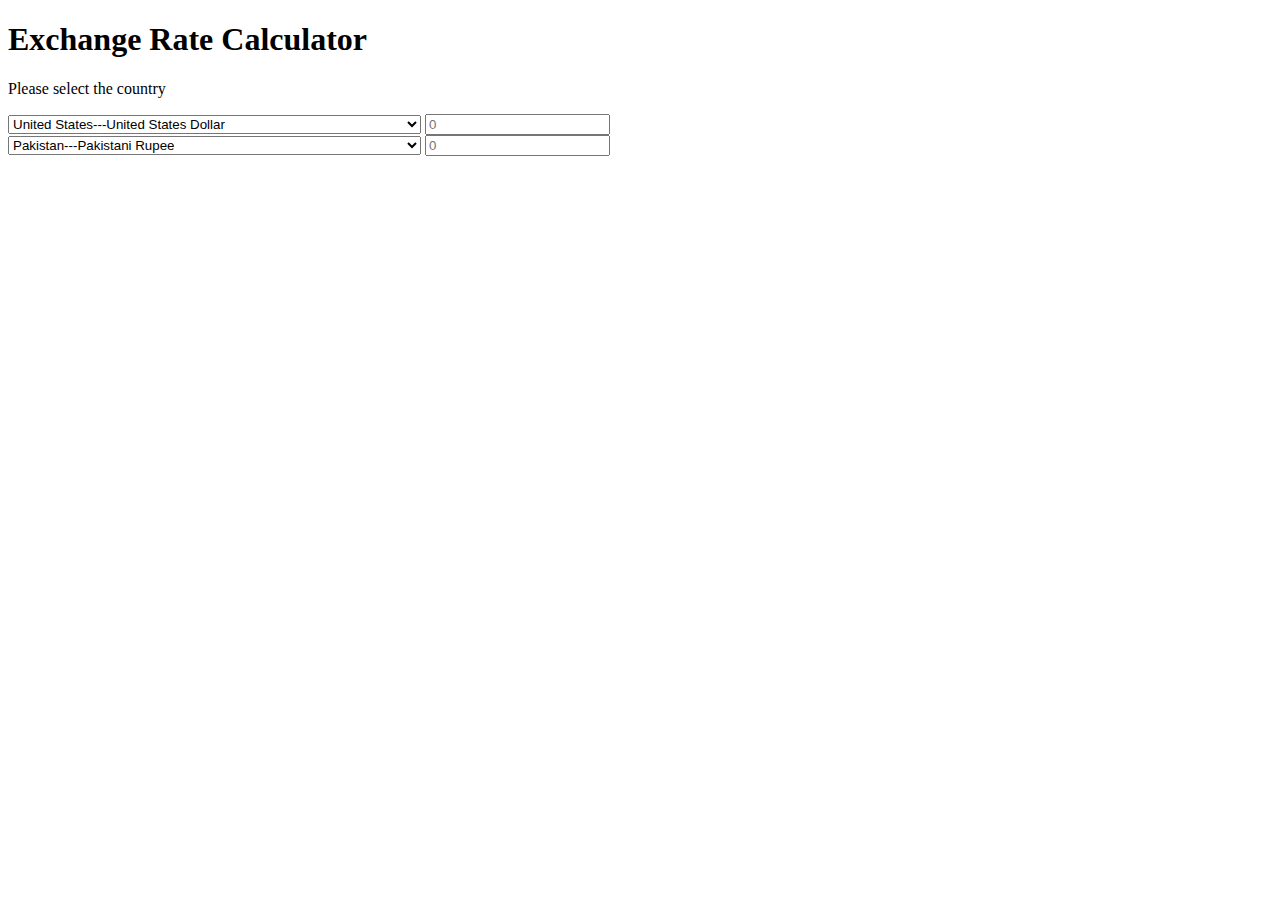
==== Exchange Rate/index.html @ e3682e4d "Rxchange rate" ====
<!DOCTYPE html>
<html lang="en">
<head>
    <meta charset="UTF-8">
    <meta http-equiv="X-UA-Compatible" content="IE=edge">
    <meta name="viewport" content="width=device-width, initial-scale=1.0">
    <title>Exchange Rate Calculator</title>
</head>
<body>
    <h1>Exchange Rate Calculator</h1>
    <p>Please select the country </p>

    <div class="container">
        <div class="currency">
            <select name="" id="currency-one" class="currency-one">
                <option value='AFN'>Afghanistan---Afghan Afghani</option>
                <option value='ALL'>Albania---Albanian Lek</option>
                <option value='DZD'>Algeria---Algerian Dinar</option>
                <option value='AOA'>Angola---Angolan Kwanza</option>
                <option value='ARS'>Argentina---Argentine Peso</option>
                <option value='AMD'>Armenia---Armenian Dram</option>
                <option value='AWG'>Aruba---Aruban Florin</option>
                <option value='AUD'>Australia---Australian Dollar</option>
                <option value='AZN'>Azerbaijan---Azerbaijani Manat</option>
                <option value='BSD'>Bahamas---Bahamian Dollar</option>
                <option value='BHD'>Bahrain---Bahraini Dinar</option>
                <option value='BDT'>Bangladesh---Bangladeshi Taka</option>
                <option value='BBD'>Barbados---Barbados Dollar</option>
                <option value='BYN'>Belarus---Belarusian Ruble</option>
                <option value='BZD'>Belize---Belize Dollar</option>
                <option value='BMD'>Bermuda---Bermudian Dollar</option>
                <option value='BTN'>Bhutan---Bhutanese Ngultrum</option>
                <option value='BOB'>Bolivia---Bolivian Boliviano</option>
                <option value='BAM'>Bosnia and Herzegovina---Bosnia and Herzegovina Mark</option>
                <option value='BWP'>Botswana---Botswana Pula</option>
                <option value='BRL'>Brazil---Brazilian Real</option>
                <option value='BND'>Brunei---Brunei Dollar</option>
                <option value='BGN'>Bulgaria---Bulgarian Lev</option>
                <option value='BIF'>Burundi---Burundian Franc</option>
                <option value='KHR'>Cambodia---Cambodian Riel</option>
                <option value='CAD'>Canada---Canadian Dollar</option>
                <option value='CVE'>Cape Verde---Cape Verdean Escudo</option>
                <option value='KYD'>Cayman Islands---Cayman Islands Dollar</option>
                <option value='XAF'>CEMAC---Central African CFA Franc</option>
                <option value='XOF'>CFA---West African CFA franc</option>
                <option value='CLP'>Chile---Chilean Peso</option>
                <option value='CNY'>China---Chinese Renminbi</option>
                <option value='XPF'>Collectivités d'Outre-Mer---CFP Franc</option>
                <option value='COP'>Colombia---Colombian Peso</option>
                <option value='KMF'>Comoros---Comorian Franc</option>
                <option value='CRC'>Costa Rica---Costa Rican Colon</option>
                <option value='Currency Code'>Country---Currency Name</option>
                <option value='HRK'>Croatia---Croatian Kuna</option>
                <option value='CUC'>Cuba---Cuban Convertible Peso</option>
                <option value='CUP'>Cuba---Cuban Peso</option>
                <option value='CZK'>Czech Republic---Czech Koruna</option>
                <option value='CDF'>Democratic Republic of the Congo---Congolese Franc</option>
                <option value='DKK'>Denmark---Danish Krone</option>
                <option value='DJF'>Djibouti---Djiboutian Franc</option>
                <option value='DOP'>Dominican Republic---Dominican Peso</option>
                <option value='EGP'>Egypt---Egyptian Pound</option>
                <option value='ERN'>Eritrea---Eritrean Nakfa</option>
                <option value='SZL'>Eswatini---Eswatini Lilangeni</option>
                <option value='ETB'>Ethiopia---Ethiopian Birr</option>
                <option value='EUR'>European Union---Euro</option>
                <option value='FKP'>Falkland Islands---Falkland Islands Pound</option>
                <option value='FOK'>Faroe Islands---Faroese Króna</option>
                <option value='FJD'>Fiji---Fiji Dollar</option>
                <option value='GEL'>Georgia---Georgian Lari</option>
                <option value='GHS'>Ghana---Ghanaian Cedi</option>
                <option value='GIP'>Gibraltar---Gibraltar Pound</option>
                <option value='GTQ'>Guatemala---Guatemalan Quetzal</option>
                <option value='GGP'>Guernsey---Guernsey Pound</option>
                <option value='GNF'>Guinea---Guinean Franc</option>
                <option value='GYD'>Guyana---Guyanese Dollar</option>
                <option value='HTG'>Haiti---Haitian Gourde</option>
                <option value='HNL'>Honduras---Honduran Lempira</option>
                <option value='HKD'>Hong Kong---Hong Kong Dollar</option>
                <option value='HUF'>Hungary---Hungarian Forint</option>
                <option value='ISK'>Iceland---Icelandic Króna</option>
                <option value='INR'>India---Indian Rupee</option>
                <option value='IDR'>Indonesia---Indonesian Rupiah</option>
                <option value='XDR'>International Monetary Fund---Special Drawing Rights</option>
                <option value='IRR'>Iran---Iranian Rial</option>
                <option value='IQD'>Iraq---Iraqi Dinar</option>
                <option value='IMP'>Isle of Man---Manx Pound</option>
                <option value='ILS'>Israel---Israeli New Shekel</option>
                <option value='JMD'>Jamaica---Jamaican Dollar</option>
                <option value='JPY'>Japan---Japanese Yen</option>
                <option value='JOD'>Jordan---Jordanian Dinar</option>
                <option value='KZT'>Kazakhstan---Kazakhstani Tenge</option>
                <option value='KES'>Kenya---Kenyan Shilling</option>
                <option value='KID'>Kiribati---Kiribati Dollar</option>
                <option value='KWD'>Kuwait---Kuwaiti Dinar</option>
                <option value='KGS'>Kyrgyzstan---Kyrgyzstani Som</option>
                <option value='LAK'>Laos---Lao Kip</option>
                <option value='LBP'>Lebanon---Lebanese Pound</option>
                <option value='LSL'>Lesotho---Lesotho Loti</option>
                <option value='LRD'>Liberia---Liberian Dollar</option>
                <option value='LYD'>Libya---Libyan Dinar</option>
                <option value='MOP'>Macau---Macanese Pataca</option>
                <option value='MGA'>Madagascar---Malagasy Ariary</option>
                <option value='MWK'>Malawi---Malawian Kwacha</option>
                <option value='MYR'>Malaysia---Malaysian Ringgit</option>
                <option value='MVR'>Maldives---Maldivian Rufiyaa</option>
                <option value='MRU'>Mauritania---Mauritanian Ouguiya</option>
                <option value='MUR'>Mauritius---Mauritian Rupee</option>
                <option value='MXN'>Mexico---Mexican Peso</option>
                <option value='MDL'>Moldova---Moldovan Leu</option>
                <option value='MNT'>Mongolia---Mongolian Tögrög</option>
                <option value='MAD'>Morocco---Moroccan Dirham</option>
                <option value='MZN'>Mozambique---Mozambican Metical</option>
                <option value='MMK'>Myanmar---Burmese Kyat</option>
                <option value='NAD'>Namibia---Namibian Dollar</option>
                <option value='NPR'>Nepal---Nepalese Rupee</option>
                <option value='ANG'>Netherlands Antilles---Netherlands Antillian Guilder</option>
                <option value='NZD'>New Zealand---New Zealand Dollar</option>
                <option value='NIO'>Nicaragua---Nicaraguan Córdoba</option>
                <option value='NGN'>Nigeria---Nigerian Naira</option>
                <option value='MKD'>North Macedonia---Macedonian Denar</option>
                <option value='NOK'>Norway---Norwegian Krone</option>
                <option value='OMR'>Oman---Omani Rial</option>
                <option value='XCD'>Organisation of Eastern Caribbean States---East Caribbean Dollar</option>
                <option value='PKR'>Pakistan---Pakistani Rupee</option>
                <option value='PAB'>Panama---Panamanian Balboa</option>
                <option value='PGK'>Papua New Guinea---Papua New Guinean Kina</option>
                <option value='PYG'>Paraguay---Paraguayan Guaraní</option>
                <option value='PEN'>Peru---Peruvian Sol</option>
                <option value='PHP'>Philippines---Philippine Peso</option>
                <option value='PLN'>Poland---Polish Złoty</option>
                <option value='QAR'>Qatar---Qatari Riyal</option>
                <option value='RON'>Romania---Romanian Leu</option>
                <option value='RUB'>Russia---Russian Ruble</option>
                <option value='RWF'>Rwanda---Rwandan Franc</option>
                <option value='SHP'>Saint Helena---Saint Helena Pound</option>
                <option value='WST'>Samoa---Samoan Tālā</option>
                <option value='STN'>São Tomé and Príncipe---São Tomé and Príncipe Dobra</option>
                <option value='SAR'>Saudi Arabia---Saudi Riyal</option>
                <option value='RSD'>Serbia---Serbian Dinar</option>
                <option value='SCR'>Seychelles---Seychellois Rupee</option>
                <option value='SLL'>Sierra Leone---Sierra Leonean Leone</option>
                <option value='SGD'>Singapore---Singapore Dollar</option>
                <option value='SBD'>Solomon Islands---Solomon Islands Dollar</option>
                <option value='SOS'>Somalia---Somali Shilling</option>
                <option value='ZAR'>South Africa---South African Rand</option>
                <option value='KRW'>South Korea---South Korean Won</option>
                <option value='SSP'>South Sudan---South Sudanese Pound</option>
                <option value='LKR'>Sri Lanka---Sri Lanka Rupee</option>
                <option value='SDG'>Sudan---Sudanese Pound</option>
                <option value='SRD'>Suriname---Surinamese Dollar</option>
                <option value='SEK'>Sweden---Swedish Krona</option>
                <option value='CHF'>Switzerland---Swiss Franc</option>
                <option value='SYP'>Syria---Syrian Pound</option>
                <option value='TWD'>Taiwan---New Taiwan Dollar</option>
                <option value='TJS'>Tajikistan---Tajikistani Somoni</option>
                <option value='TZS'>Tanzania---Tanzanian Shilling</option>
                <option value='THB'>Thailand---Thai Baht</option>
                <option value='GMD'>The Gambia---Gambian Dalasi</option>
                <option value='TOP'>Tonga---Tongan Paʻanga</option>
                <option value='TTD'>Trinidad and Tobago---Trinidad and Tobago Dollar</option>
                <option value='TND'>Tunisia---Tunisian Dinar</option>
                <option value='TRY'>Turkey---Turkish Lira</option>
                <option value='TMT'>Turkmenistan---Turkmenistan Manat</option>
                <option value='TVD'>Tuvalu---Tuvaluan Dollar</option>
                <option value='UGX'>Uganda---Ugandan Shilling</option>
                <option value='UAH'>Ukraine---Ukrainian Hryvnia</option>
                <option value='AED'>United Arab Emirates---UAE Dirham</option>
                <option value='GBP'>United Kingdom---Pound Sterling</option>
                <option value='USD' selected>United States---United States Dollar</option>
                <option value='UYU'>Uruguay---Uruguayan Peso</option>
                <option value='UZS'>Uzbekistan---Uzbekistani So'm</option>
                <option value='VUV'>Vanuatu---Vanuatu Vatu</option>
                <option value='VES'>Venezuela---Venezuelan Bolívar Soberano</option>
                <option value='VND'>Vietnam---Vietnamese Đồng</option>
                <option value='YER'>Yemen---Yemeni Rial</option>
                <option value='ZMW'>Zambia---Zambian Kwacha</option>
            </select>
                <input type="number" id="ammount-one" placeholder="0">
        </div>
        <div class="currency">
            <select name="" id="currency-two" class="currency-one">
                <option value='AFN'>Afghanistan---Afghan Afghani</option>
                <option value='ALL'>Albania---Albanian Lek</option>
                <option value='DZD'>Algeria---Algerian Dinar</option>
                <option value='AOA'>Angola---Angolan Kwanza</option>
                <option value='ARS'>Argentina---Argentine Peso</option>
                <option value='AMD'>Armenia---Armenian Dram</option>
                <option value='AWG'>Aruba---Aruban Florin</option>
                <option value='AUD'>Australia---Australian Dollar</option>
                <option value='AZN'>Azerbaijan---Azerbaijani Manat</option>
                <option value='BSD'>Bahamas---Bahamian Dollar</option>
                <option value='BHD'>Bahrain---Bahraini Dinar</option>
                <option value='BDT'>Bangladesh---Bangladeshi Taka</option>
                <option value='BBD'>Barbados---Barbados Dollar</option>
                <option value='BYN'>Belarus---Belarusian Ruble</option>
                <option value='BZD'>Belize---Belize Dollar</option>
                <option value='BMD'>Bermuda---Bermudian Dollar</option>
                <option value='BTN'>Bhutan---Bhutanese Ngultrum</option>
                <option value='BOB'>Bolivia---Bolivian Boliviano</option>
                <option value='BAM'>Bosnia and Herzegovina---Bosnia and Herzegovina Mark</option>
                <option value='BWP'>Botswana---Botswana Pula</option>
                <option value='BRL'>Brazil---Brazilian Real</option>
                <option value='BND'>Brunei---Brunei Dollar</option>
                <option value='BGN'>Bulgaria---Bulgarian Lev</option>
                <option value='BIF'>Burundi---Burundian Franc</option>
                <option value='KHR'>Cambodia---Cambodian Riel</option>
                <option value='CAD'>Canada---Canadian Dollar</option>
                <option value='CVE'>Cape Verde---Cape Verdean Escudo</option>
                <option value='KYD'>Cayman Islands---Cayman Islands Dollar</option>
                <option value='XAF'>CEMAC---Central African CFA Franc</option>
                <option value='XOF'>CFA---West African CFA franc</option>
                <option value='CLP'>Chile---Chilean Peso</option>
                <option value='CNY'>China---Chinese Renminbi</option>
                <option value='XPF'>Collectivités d'Outre-Mer---CFP Franc</option>
                <option value='COP'>Colombia---Colombian Peso</option>
                <option value='KMF'>Comoros---Comorian Franc</option>
                <option value='CRC'>Costa Rica---Costa Rican Colon</option>
                <option value='Currency Code'>Country---Currency Name</option>
                <option value='HRK'>Croatia---Croatian Kuna</option>
                <option value='CUC'>Cuba---Cuban Convertible Peso</option>
                <option value='CUP'>Cuba---Cuban Peso</option>
                <option value='CZK'>Czech Republic---Czech Koruna</option>
                <option value='CDF'>Democratic Republic of the Congo---Congolese Franc</option>
                <option value='DKK'>Denmark---Danish Krone</option>
                <option value='DJF'>Djibouti---Djiboutian Franc</option>
                <option value='DOP'>Dominican Republic---Dominican Peso</option>
                <option value='EGP'>Egypt---Egyptian Pound</option>
                <option value='ERN'>Eritrea---Eritrean Nakfa</option>
                <option value='SZL'>Eswatini---Eswatini Lilangeni</option>
                <option value='ETB'>Ethiopia---Ethiopian Birr</option>
                <option value='EUR'>European Union---Euro</option>
                <option value='FKP'>Falkland Islands---Falkland Islands Pound</option>
                <option value='FOK'>Faroe Islands---Faroese Króna</option>
                <option value='FJD'>Fiji---Fiji Dollar</option>
                <option value='GEL'>Georgia---Georgian Lari</option>
                <option value='GHS'>Ghana---Ghanaian Cedi</option>
                <option value='GIP'>Gibraltar---Gibraltar Pound</option>
                <option value='GTQ'>Guatemala---Guatemalan Quetzal</option>
                <option value='GGP'>Guernsey---Guernsey Pound</option>
                <option value='GNF'>Guinea---Guinean Franc</option>
                <option value='GYD'>Guyana---Guyanese Dollar</option>
                <option value='HTG'>Haiti---Haitian Gourde</option>
                <option value='HNL'>Honduras---Honduran Lempira</option>
                <option value='HKD'>Hong Kong---Hong Kong Dollar</option>
                <option value='HUF'>Hungary---Hungarian Forint</option>
                <option value='ISK'>Iceland---Icelandic Króna</option>
                <option value='INR'>India---Indian Rupee</option>
                <option value='IDR'>Indonesia---Indonesian Rupiah</option>
                <option value='XDR'>International Monetary Fund---Special Drawing Rights</option>
                <option value='IRR'>Iran---Iranian Rial</option>
                <option value='IQD'>Iraq---Iraqi Dinar</option>
                <option value='IMP'>Isle of Man---Manx Pound</option>
                <option value='ILS'>Israel---Israeli New Shekel</option>
                <option value='JMD'>Jamaica---Jamaican Dollar</option>
                <option value='JPY'>Japan---Japanese Yen</option>
                <option value='JOD'>Jordan---Jordanian Dinar</option>
                <option value='KZT'>Kazakhstan---Kazakhstani Tenge</option>
                <option value='KES'>Kenya---Kenyan Shilling</option>
                <option value='KID'>Kiribati---Kiribati Dollar</option>
                <option value='KWD'>Kuwait---Kuwaiti Dinar</option>
                <option value='KGS'>Kyrgyzstan---Kyrgyzstani Som</option>
                <option value='LAK'>Laos---Lao Kip</option>
                <option value='LBP'>Lebanon---Lebanese Pound</option>
                <option value='LSL'>Lesotho---Lesotho Loti</option>
                <option value='LRD'>Liberia---Liberian Dollar</option>
                <option value='LYD'>Libya---Libyan Dinar</option>
                <option value='MOP'>Macau---Macanese Pataca</option>
                <option value='MGA'>Madagascar---Malagasy Ariary</option>
                <option value='MWK'>Malawi---Malawian Kwacha</option>
                <option value='MYR'>Malaysia---Malaysian Ringgit</option>
                <option value='MVR'>Maldives---Maldivian Rufiyaa</option>
                <option value='MRU'>Mauritania---Mauritanian Ouguiya</option>
                <option value='MUR'>Mauritius---Mauritian Rupee</option>
                <option value='MXN'>Mexico---Mexican Peso</option>
                <option value='MDL'>Moldova---Moldovan Leu</option>
                <option value='MNT'>Mongolia---Mongolian Tögrög</option>
                <option value='MAD'>Morocco---Moroccan Dirham</option>
                <option value='MZN'>Mozambique---Mozambican Metical</option>
                <option value='MMK'>Myanmar---Burmese Kyat</option>
                <option value='NAD'>Namibia---Namibian Dollar</option>
                <option value='NPR'>Nepal---Nepalese Rupee</option>
                <option value='ANG'>Netherlands Antilles---Netherlands Antillian Guilder</option>
                <option value='NZD'>New Zealand---New Zealand Dollar</option>
                <option value='NIO'>Nicaragua---Nicaraguan Córdoba</option>
                <option value='NGN'>Nigeria---Nigerian Naira</option>
                <option value='MKD'>North Macedonia---Macedonian Denar</option>
                <option value='NOK'>Norway---Norwegian Krone</option>
                <option value='OMR'>Oman---Omani Rial</option>
                <option value='XCD'>Organisation of Eastern Caribbean States---East Caribbean Dollar</option>
                <option value='PKR' selected>Pakistan---Pakistani Rupee</option>
                <option value='PAB'>Panama---Panamanian Balboa</option>
                <option value='PGK'>Papua New Guinea---Papua New Guinean Kina</option>
                <option value='PYG'>Paraguay---Paraguayan Guaraní</option>
                <option value='PEN'>Peru---Peruvian Sol</option>
                <option value='PHP'>Philippines---Philippine Peso</option>
                <option value='PLN'>Poland---Polish Złoty</option>
                <option value='QAR'>Qatar---Qatari Riyal</option>
                <option value='RON'>Romania---Romanian Leu</option>
                <option value='RUB'>Russia---Russian Ruble</option>
                <option value='RWF'>Rwanda---Rwandan Franc</option>
                <option value='SHP'>Saint Helena---Saint Helena Pound</option>
                <option value='WST'>Samoa---Samoan Tālā</option>
                <option value='STN'>São Tomé and Príncipe---São Tomé and Príncipe Dobra</option>
                <option value='SAR'>Saudi Arabia---Saudi Riyal</option>
                <option value='RSD'>Serbia---Serbian Dinar</option>
                <option value='SCR'>Seychelles---Seychellois Rupee</option>
                <option value='SLL'>Sierra Leone---Sierra Leonean Leone</option>
                <option value='SGD'>Singapore---Singapore Dollar</option>
                <option value='SBD'>Solomon Islands---Solomon Islands Dollar</option>
                <option value='SOS'>Somalia---Somali Shilling</option>
                <option value='ZAR'>South Africa---South African Rand</option>
                <option value='KRW'>South Korea---South Korean Won</option>
                <option value='SSP'>South Sudan---South Sudanese Pound</option>
                <option value='LKR'>Sri Lanka---Sri Lanka Rupee</option>
                <option value='SDG'>Sudan---Sudanese Pound</option>
                <option value='SRD'>Suriname---Surinamese Dollar</option>
                <option value='SEK'>Sweden---Swedish Krona</option>
                <option value='CHF'>Switzerland---Swiss Franc</option>
                <option value='SYP'>Syria---Syrian Pound</option>
                <option value='TWD'>Taiwan---New Taiwan Dollar</option>
                <option value='TJS'>Tajikistan---Tajikistani Somoni</option>
                <option value='TZS'>Tanzania---Tanzanian Shilling</option>
                <option value='THB'>Thailand---Thai Baht</option>
                <option value='GMD'>The Gambia---Gambian Dalasi</option>
                <option value='TOP'>Tonga---Tongan Paʻanga</option>
                <option value='TTD'>Trinidad and Tobago---Trinidad and Tobago Dollar</option>
                <option value='TND'>Tunisia---Tunisian Dinar</option>
                <option value='TRY'>Turkey---Turkish Lira</option>
                <option value='TMT'>Turkmenistan---Turkmenistan Manat</option>
                <option value='TVD'>Tuvalu---Tuvaluan Dollar</option>
                <option value='UGX'>Uganda---Ugandan Shilling</option>
                <option value='UAH'>Ukraine---Ukrainian Hryvnia</option>
                <option value='AED'>United Arab Emirates---UAE Dirham</option>
                <option value='GBP'>United Kingdom---Pound Sterling</option>
                <option value='USD'>United States---United States Dollar</option>
                <option value='UYU'>Uruguay---Uruguayan Peso</option>
                <option value='UZS'>Uzbekistan---Uzbekistani So'm</option>
                <option value='VUV'>Vanuatu---Vanuatu Vatu</option>
                <option value='VES'>Venezuela---Venezuelan Bolívar Soberano</option>
                <option value='VND'>Vietnam---Vietnamese Đồng</option>
                <option value='YER'>Yemen---Yemeni Rial</option>
                <option value='ZMW'>Zambia---Zambian Kwacha</option>
            </select>
                <input type="number" id="ammount-two" placeholder="0">
        </div>
    <div>

</body>
</html>
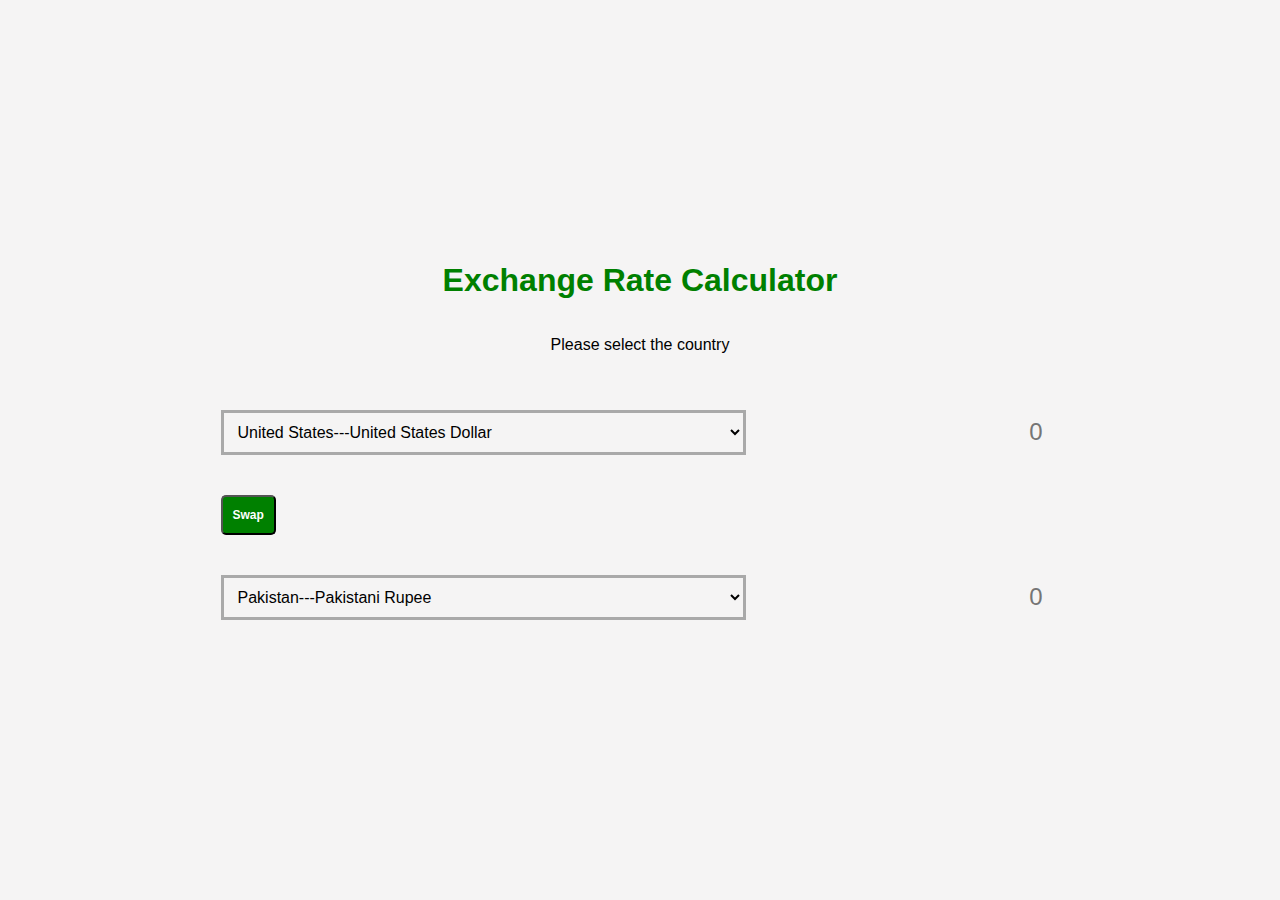
==== commit 709f19ac: "Exchange rate CSS" ====
--- a/Exchange Rate/index.html
+++ b/Exchange Rate/index.html
@@ -4,6 +4,7 @@
     <meta charset="UTF-8">
     <meta http-equiv="X-UA-Compatible" content="IE=edge">
     <meta name="viewport" content="width=device-width, initial-scale=1.0">
+    <link rel="stylesheet" href="style.css">
     <title>Exchange Rate Calculator</title>
 </head>
 <body>
@@ -175,8 +176,14 @@
                 <option value='YER'>Yemen---Yemeni Rial</option>
                 <option value='ZMW'>Zambia---Zambian Kwacha</option>
             </select>
-                <input type="number" id="ammount-one" placeholder="0">
+            <input type="number" id="ammount-one" placeholder="0">
         </div>
+
+        <div class="swap-rate">
+            <button class="btn" id="swap">Swap</button>
+            <div class="rate" id="rate"></div>
+        </div>
+
         <div class="currency">
             <select name="" id="currency-two" class="currency-one">
                 <option value='AFN'>Afghanistan---Afghan Afghani</option>
@@ -343,6 +350,8 @@
             </select>
                 <input type="number" id="ammount-two" placeholder="0">
         </div>
+
+       
     <div>
 
 </body>
--- a/Exchange Rate/style.css
+++ b/Exchange Rate/style.css
@@ -0,0 +1,74 @@
+*{
+    box-sizing: border-box;
+}
+
+body{
+    background-color:rgb(245, 244, 244);
+    font-family: sans-serif;
+    display: flex;
+    flex-direction: column;
+    align-items: center;
+    justify-content: center;
+    height: 100vh;
+    margin: 0%;
+    padding: 10px;
+}
+
+h1{
+    color: green;
+}
+
+p{
+    text-align: center;
+}
+.btn{
+    display:block;
+    color: white;
+    background-color: green ;
+    border-radius: 5px;
+    padding: 2px 10px;
+    
+    font-size: 12px;
+    font-weight: bold;
+    cursor: pointer;
+
+}
+.currency{
+    padding: 40px 0;
+    align-items: center;
+    justify-content: center;
+    display: flex;
+}
+
+.currency select {
+    padding: 10px 20px 10px 10px;
+    font-size: 16px;
+    border: 3px solid darkgray;
+    background: transparent;
+
+}
+
+.currency input {
+    background-color:transparent ;
+    border: 0;
+    font-size: 24px;
+    text-align: right;
+    /* margin-bottom: 30px; */
+}
+
+
+.swap-rate{
+    text-align: center;
+    display: flex;
+    justify-content: space-between;
+}
+
+.rate{
+    font-family: 16px;
+    color: green;
+    padding: 20px 0;
+}
+
+select:focus, input:focus, button:focus {
+    outline: 0;
+}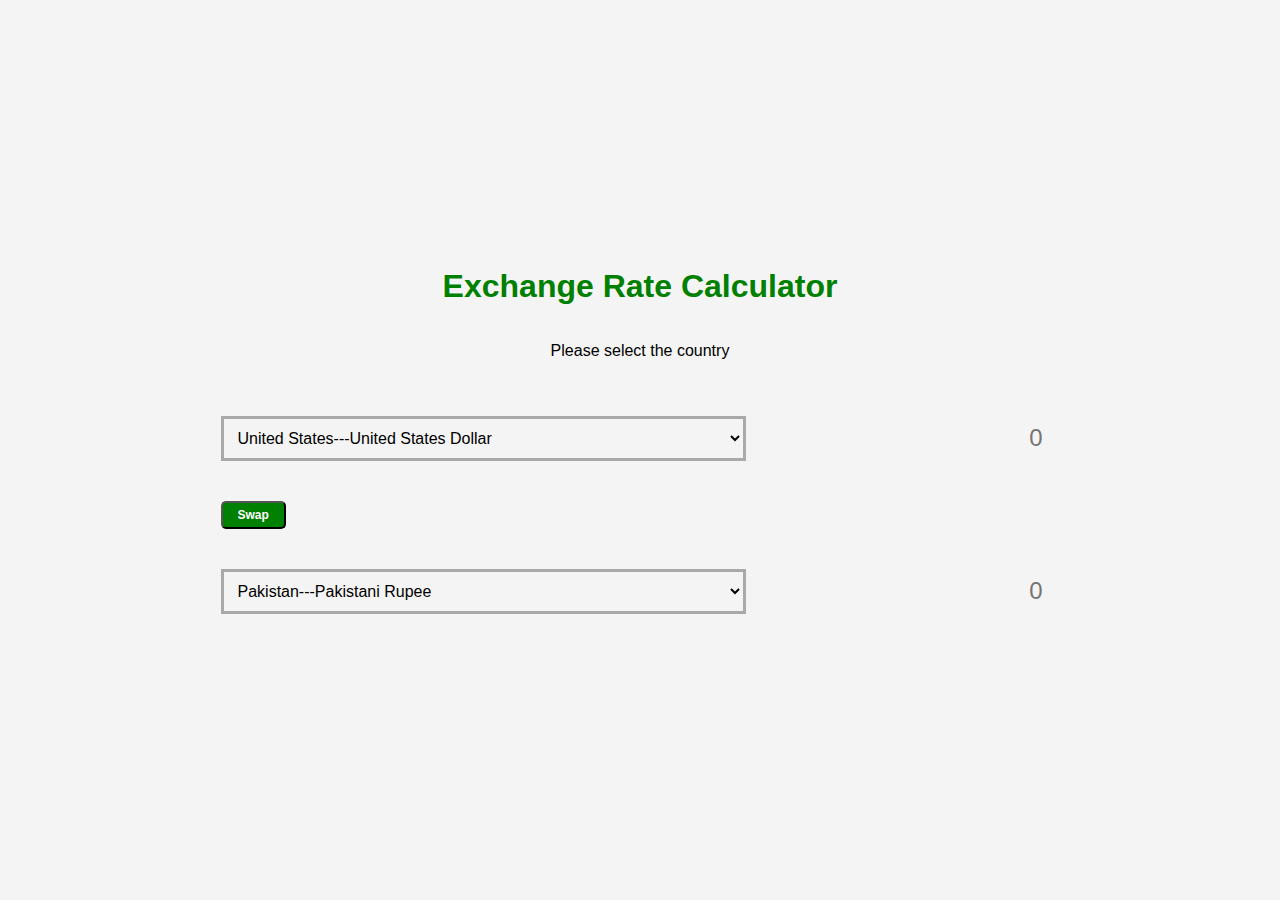
==== commit fefcba88: "jawascript Exvhange rate" ====
--- a/Exchange Rate/index.html
+++ b/Exchange Rate/index.html
@@ -354,5 +354,7 @@
        
     <div>
 
+        <script src="script.js"></script>
+
 </body>
 </html>--- a/Exchange Rate/style.css
+++ b/Exchange Rate/style.css
@@ -21,18 +21,22 @@
 p{
     text-align: center;
 }
+
 .btn{
     display:block;
     color: white;
     background-color: green ;
     border-radius: 5px;
-    padding: 2px 10px;
-    
+    padding: 5px 15px;
     font-size: 12px;
     font-weight: bold;
     cursor: pointer;
+}
 
-}
+/* .btn:hover {
+    padding: 7px 17px;
+    box-shadow: 2px 3px 5px gray;
+} */
 .currency{
     padding: 40px 0;
     align-items: center;
@@ -67,8 +71,9 @@
     font-family: 16px;
     color: green;
     padding: 20px 0;
+    display: none;
 }
 
 select:focus, input:focus, button:focus {
     outline: 0;
-}+}
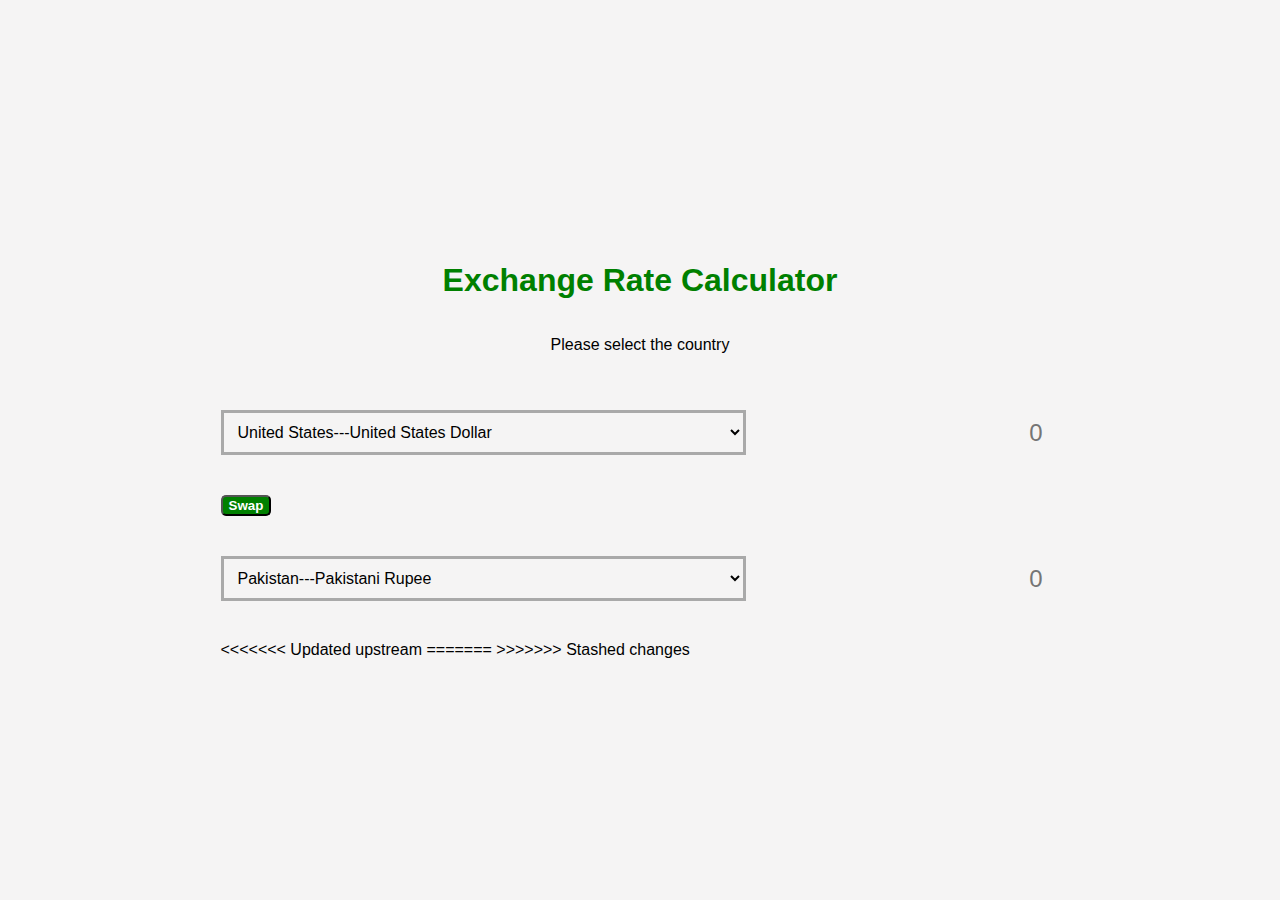
==== commit 51d74e65: "11" ====
--- a/Exchange Rate/index.html
+++ b/Exchange Rate/index.html
@@ -180,7 +180,7 @@
         </div>
 
         <div class="swap-rate">
-            <button class="btn" id="swap">Swap</button>
+            <button class="btn btn-primary" id="swap">Swap</button>
             <div class="rate" id="rate"></div>
         </div>
 
@@ -354,7 +354,11 @@
        
     <div>
 
+<<<<<<< Updated upstream
         <script src="script.js"></script>
+=======
+    <script src="script.js"></script>
+>>>>>>> Stashed changes
 
 </body>
 </html>--- a/Exchange Rate/style.css
+++ b/Exchange Rate/style.css
@@ -27,7 +27,11 @@
     color: white;
     background-color: green ;
     border-radius: 5px;
+<<<<<<< Updated upstream
     padding: 5px 15px;
+=======
+    padding: 2px 10px;
+>>>>>>> Stashed changes
     font-size: 12px;
     font-weight: bold;
     cursor: pointer;
